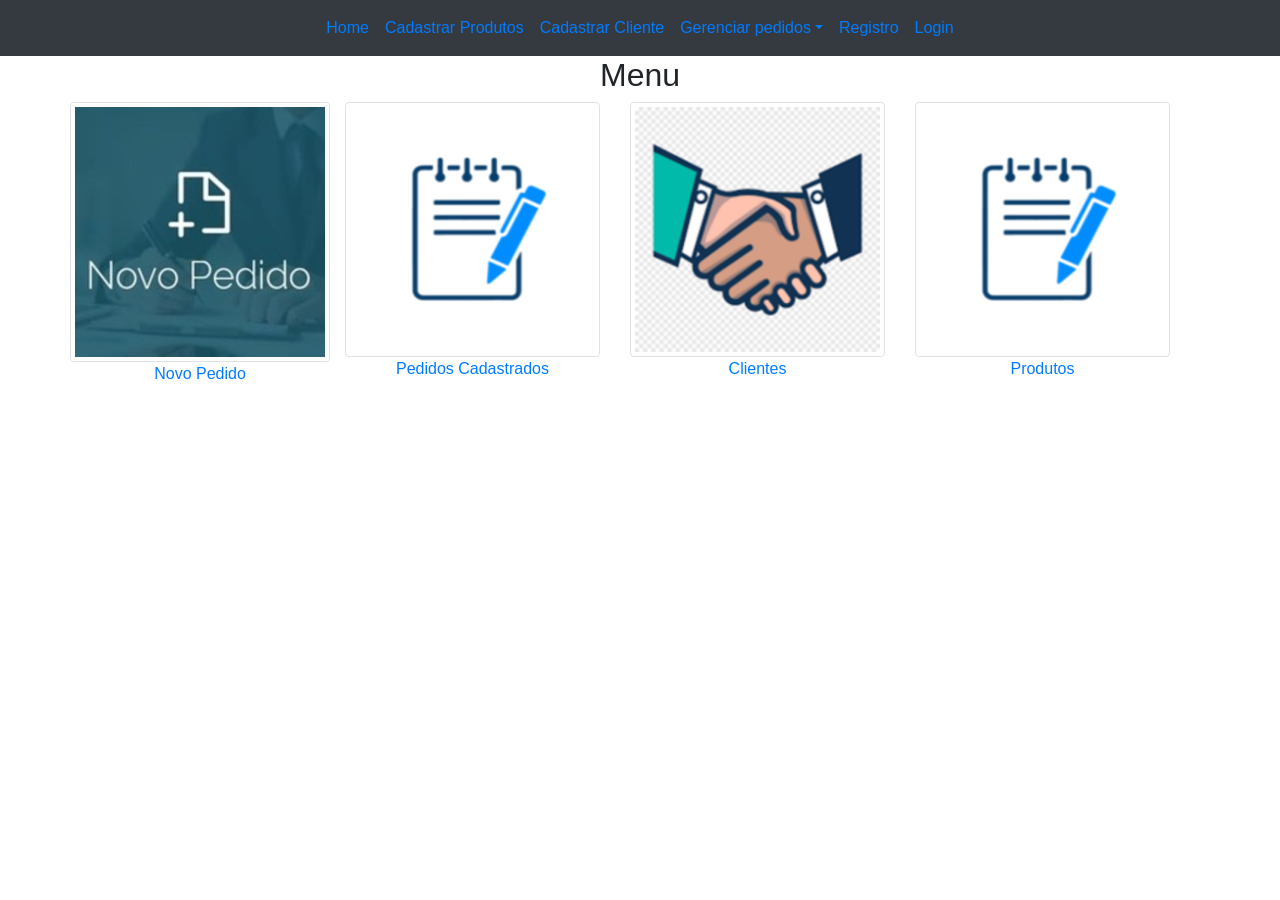
==== templates/pedidos/index.html @ 1f93d22b "make it better" ====
<!DOCTYPE html>
<html lang="en">
<head>
	<meta charset="UTF-8">
	<meta name="viewport" content="width=device-width, initial-scale=1.0">
	<link rel="stylesheet" href="/static/css/bootstrap.css">
	<link rel="stylesheet" href="/static/css/estilo.css">
	<link rel="icon" type="img/png" href="/static/img/" class="logotipo">
	<title>Grãos e temperos</title>
</head>

<body>
	<nav class="navbar navbar-expand-sm bg-dark navbar-light"><!-- Iniciar menu-->
		<div class="container">
			<button class="navbar-toggler" data-toggle="collapse" data-target="#navbarSupportedContent">
				<span class="navbar-toggler-icon"></span>
			</button>

			<div class="collapse navbar-collapse " id="navbarSupportedContent">

				<ul class="navbar-nav ml-auto mr-auto">
					<li ><a href="#" class="nav-link">Home</a></li>
					<li><a href="#" class="nav-link"> Cadastrar Produtos</a></li>
					<li ><a href="#" class="nav-link"> Cadastrar Cliente</a></li>
					<li class="dropdown">
						<a href="#" class="nav-link dropdown-toggle" data-toggle="dropdown">Gerenciar pedidos</a>
						<ul class="dropdown-menu">
							<li>
								<a href="#" class="dropdown-item">Inserir pedidos</a>
							</li>
							<li class="dropdown-divider"></li>
							<li>
								<a href="" class="dropdown-item">Editar pedidos</a>
							</li>
							<li class="dropdown-divider"></li>
							<li>
								<a href="" class="dropdown-item">Exluir pedidos</a>
							</li>
						</ul>
					</li>
					<li class="mr-auto"><a href="#" class="nav-link">Registro</a></li>
					<li class="mr-auto"><a href="#" class="nav-link">Login</a></li>
				</ul>
			</div><!--Fim collapse-->
			
		</div>
	</nav><!--fim menu-->
	<main>
		<section class="container"><!--inicio adicionados-->

			<h2 class="text-center">
				Menu 
			</h2>
	
			<div class="row">
							<a href="criar_pedido" class= "criar_pedido">
					<figure>
						<img src="/static/img/novo-pedido-pt-1.jpg" alt="" class="img-fluid img-thumbnail">
						<figcaption class="text-center">
							Novo Pedido
						</figcaption>
					</figure>
					
				</a>
				<a href="pedidos" class="col-lg-3 col-sm-6 col-md-4">
					<figure>
						<img src="/static/img/produtos.png" alt="" class="img-fluid img-thumbnail">
						<figcaption class="text-center">
							Pedidos Cadastrados
						</figcaption>

					</figure>

				</a>
				<a href="clientes.html" class="col-lg-3 col-sm-6 col-md-4">
					<figure>
						<img src="/static/img/clientes.png" alt="" class="img-fluid img-thumbnail">
						<figcaption class="text-center">
							Clientes
						</figcaption>
					</figure>

				</a>
				<a href="clientes" class="col-lg-3 col-sm-6 col-md-4">
					<figure>
						<img src="/static/img/produtos.png" alt="" class="img-fluid img-thumbnail">
						<figcaption class="text-center">
							Produtos
						</figcaption>
					</figure>

				</a>
			</div>

		</section><!-- Fim adicionados-->

	</main>
		
	<script  src="https://code.jquery.com/jquery-3.5.1.js"
	integrity="sha256-QWo7LDvxbWT2tbbQ97B53yJnYU3WhH/C8ycbRAkjPDc="
	crossorigin="anonymous"></script>
	<script type="text/javascript" src="/static/js/bootstrap.js"></script>
	

</body>
</html>
---- static/css/estilo.css ----
.jumbotron{
	background-image: url('/static/img/hospitalarazul.jpg');
	background-size: cover;
	background-position: center;	
}
.navbar-light .navbar-nav .nav-link {
    color: #007bff;
}
.mestre{
	width: 46px;
	height:  46px;
}
.icones a{
	display: block;
	width: 36px;
	height: 36px;
}
.icones li{
	display: inline-block;
	margin-left: 0.2rem;

}
.icones a[href='https://github.com/']{
	background-image: url('/img/github.png');
	background-size: 36px 36px;

}
.icones a[href="https://www.google.com/"]{
	background-image: url('/img/Plus.png');
	background-size: 36px 36px;
}
.icones a[href="https://br.linkedin.com/"]{
	background-image: url("/img/Linkedin.png");
	background-size: 36px 36px;
}
.icones a[href="https://www.facebook.com/"]{
	
	background-size: 36px 36px;
	background-image: url('/img/Facebook-logo.png');
}
.copy{
	color: #FFFFFF;
}
.avaliado{
	color: #fff;
}
.card-header{
	background-image: url('/img/hospaz.jpg');
	background-size: cover;
	background-position: center;
}
.logotipo{
	width: 16px;
	height: 16px;
}
/*

.nav-link{
	padding-top:5rem ; /* pt-0 até pt-5
	padding-left: ; /* pl-0 até pl-5
	padding-right: ; /* pr-0 até pr-5
	padding-bottom:5rem; /* pb-0 até pb-5
	background: #942D39;
	border: solid 1px;
	margin-left: 1rem;/* ml-0 até ml-5 
	margin-right:2rem ; /* mr-0 até mr-5 
	margin-top:2rem ; /* mt-0 até mt-5 
	margin-bottom:3rem ; /* mb-0 até mb-5 
}

*/
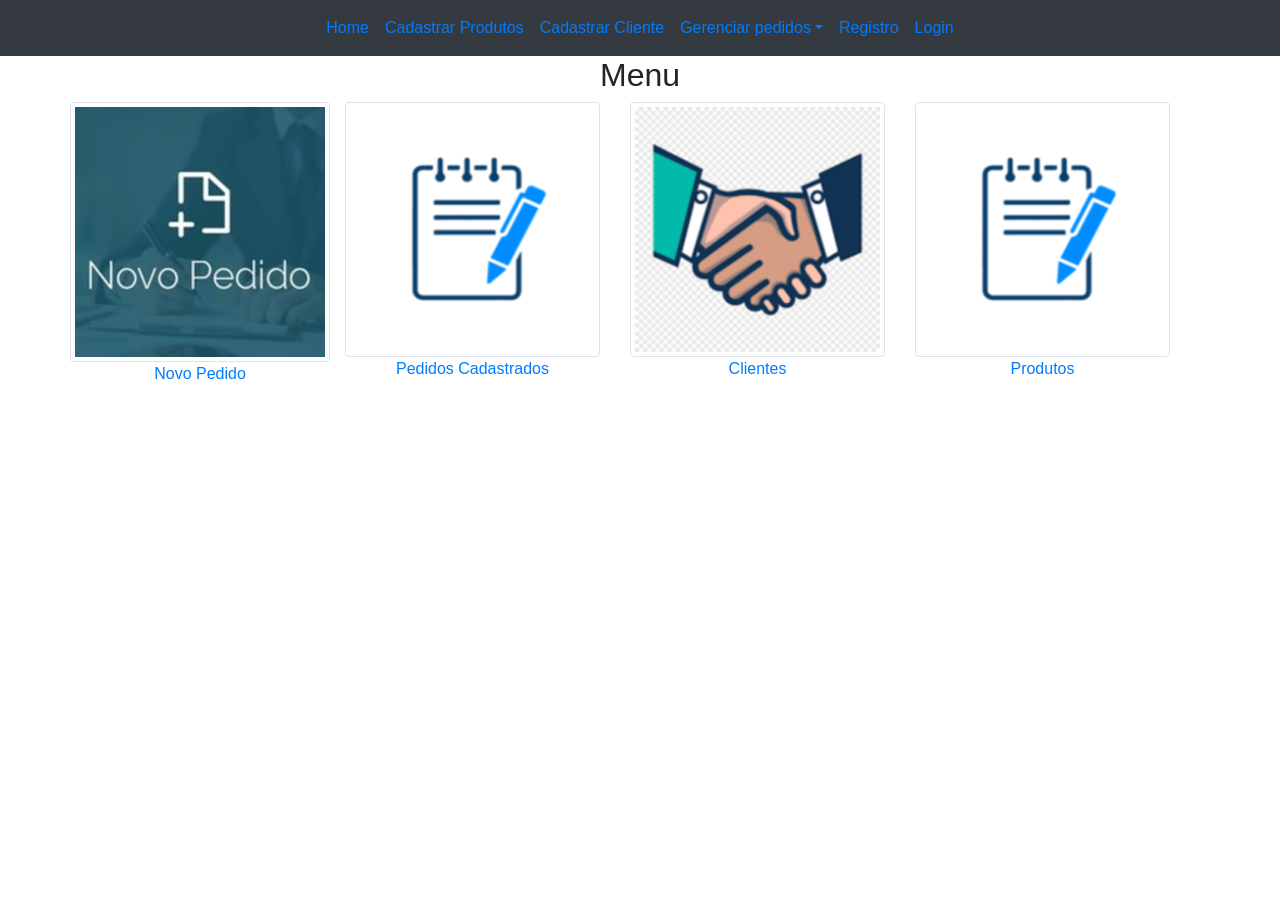
==== commit 1dbb4b8c: "atualizacao 2" ====
--- a/templates/pedidos/index.html
+++ b/templates/pedidos/index.html
@@ -72,7 +72,7 @@
 					</figure>
 
 				</a>
-				<a href="clientes.html" class="col-lg-3 col-sm-6 col-md-4">
+				<a href="clientes" class="col-lg-3 col-sm-6 col-md-4">
 					<figure>
 						<img src="/static/img/clientes.png" alt="" class="img-fluid img-thumbnail">
 						<figcaption class="text-center">
@@ -81,7 +81,7 @@
 					</figure>
 
 				</a>
-				<a href="clientes" class="col-lg-3 col-sm-6 col-md-4">
+				<a href="produtos" class="col-lg-3 col-sm-6 col-md-4">
 					<figure>
 						<img src="/static/img/produtos.png" alt="" class="img-fluid img-thumbnail">
 						<figcaption class="text-center">
